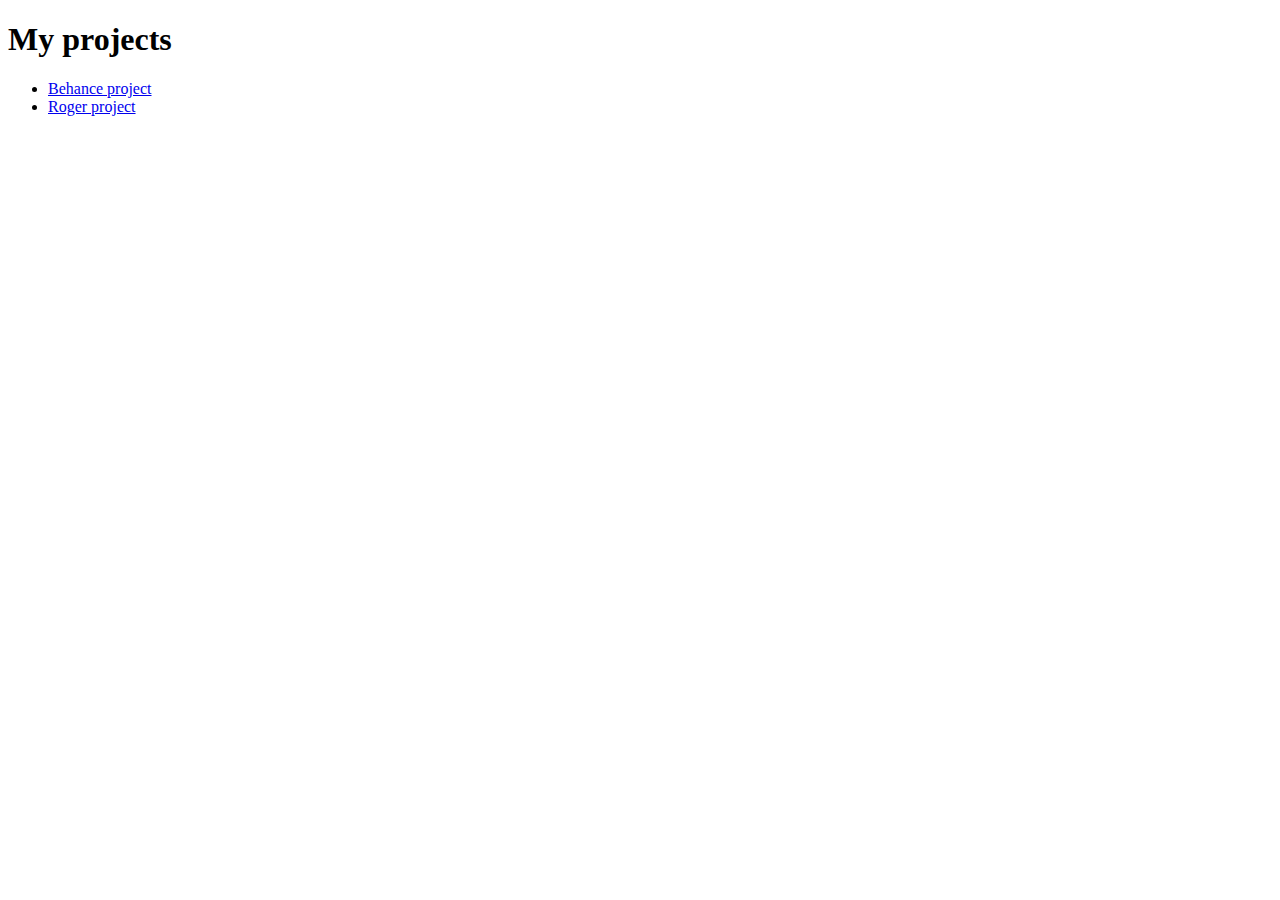
==== index.html @ 9d0b4621 "pushing all my projects yay!" ====
<!DOCTYPE html>
<html lang="en">
<head>
	<meta charset="UTF-8">
	<title>My projects</title>
</head>
<body>
	<h1>My projects</h1>
	<ul>
		<li><a href="Behance project/index.html">Behance project</a></li>
		<li><a href="Roger project/index.html">Roger project</a></li>
	</ul>
</body>
</html>
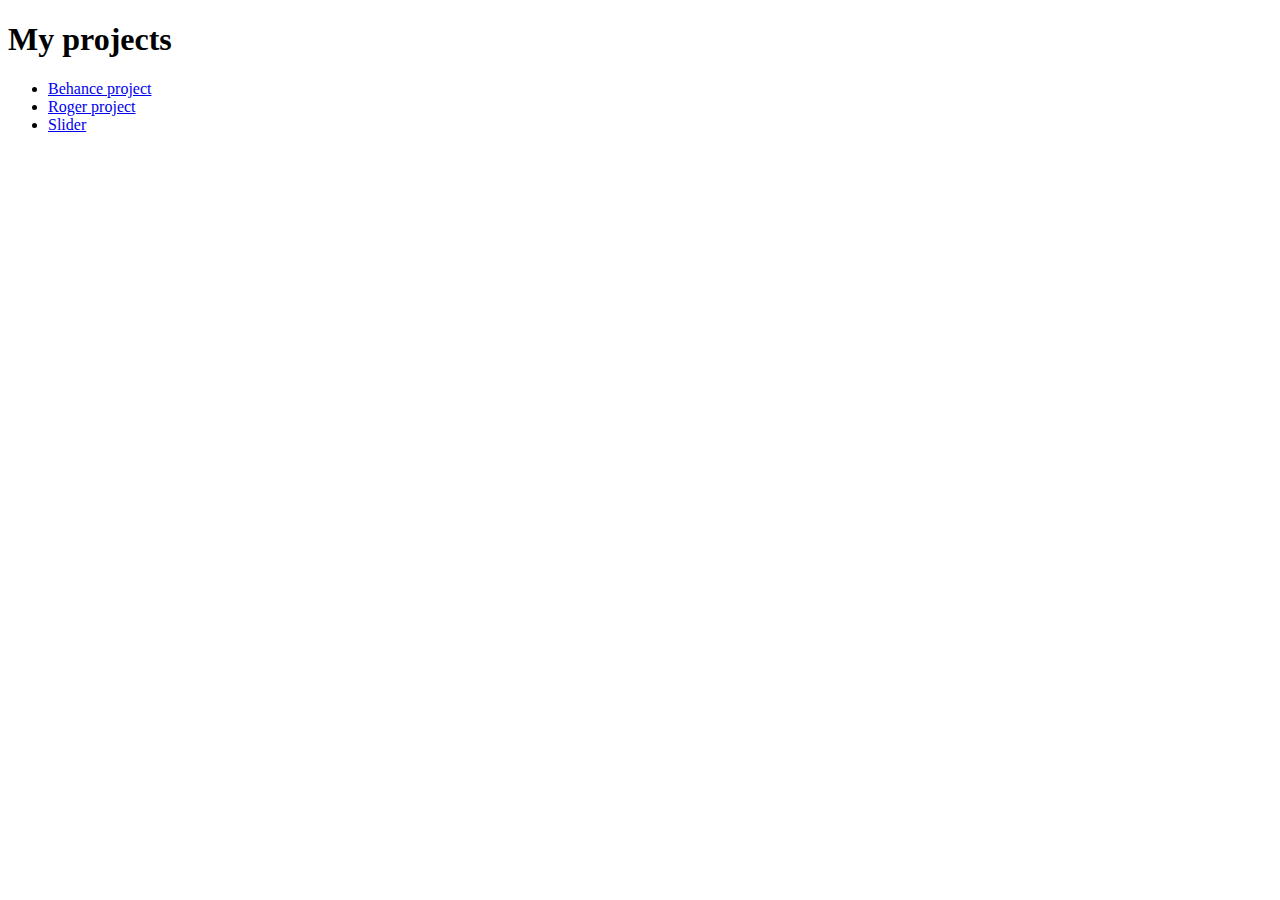
==== commit 68285322: "adding a slider" ====
--- a/index.html
+++ b/index.html
@@ -9,6 +9,7 @@
 	<ul>
 		<li><a href="Behance project/index.html">Behance project</a></li>
 		<li><a href="Roger project/index.html">Roger project</a></li>
+		<li><a href="Slider/index.html">Slider</a></li>
 	</ul>
 </body>
 </html>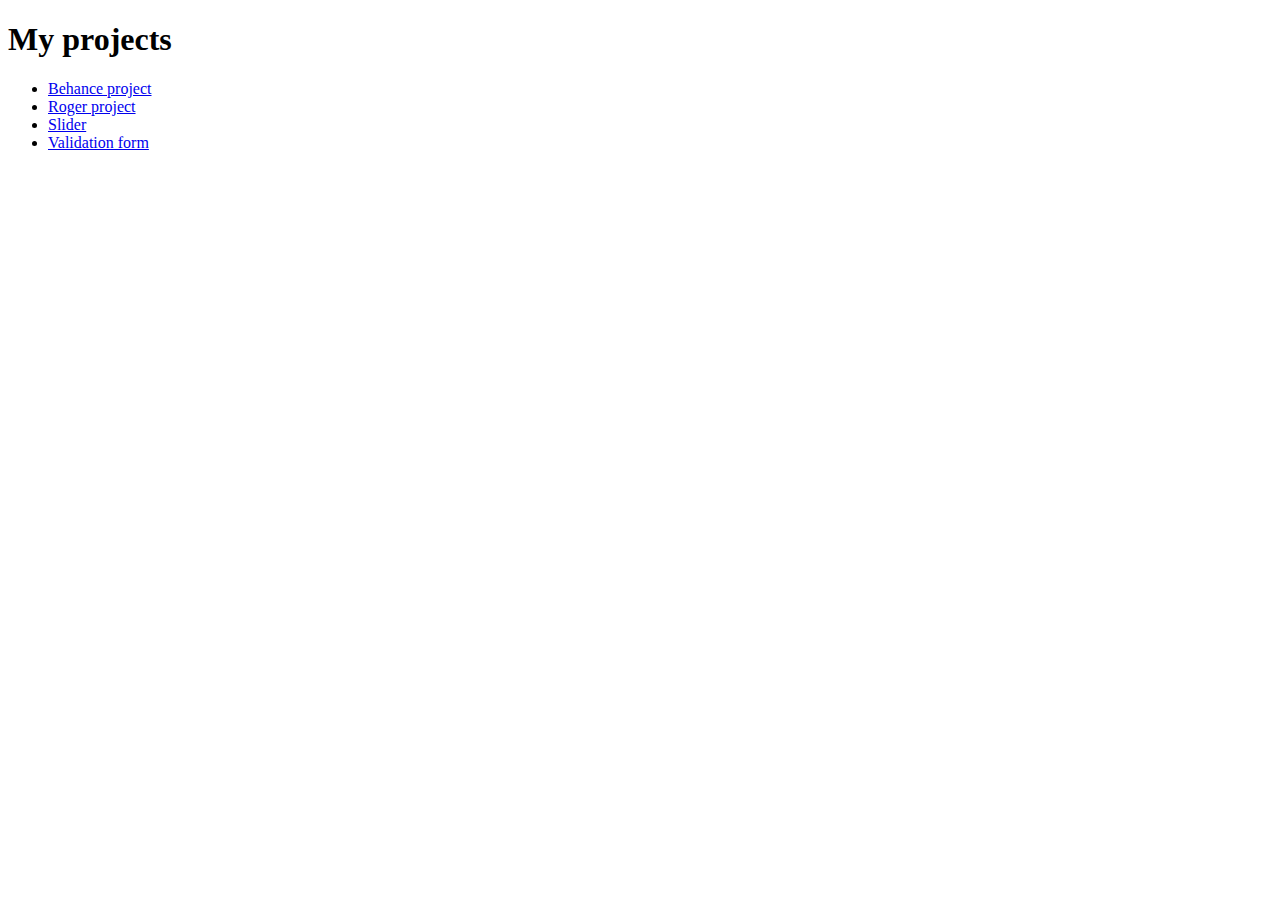
==== commit a25c9a42: "added validation form" ====
--- a/index.html
+++ b/index.html
@@ -10,6 +10,7 @@
 		<li><a href="Behance project/index.html">Behance project</a></li>
 		<li><a href="Roger project/index.html">Roger project</a></li>
 		<li><a href="Slider/index.html">Slider</a></li>
+		<li><a href="Validation form/form.html">Validation form</a></li>
 	</ul>
 </body>
 </html>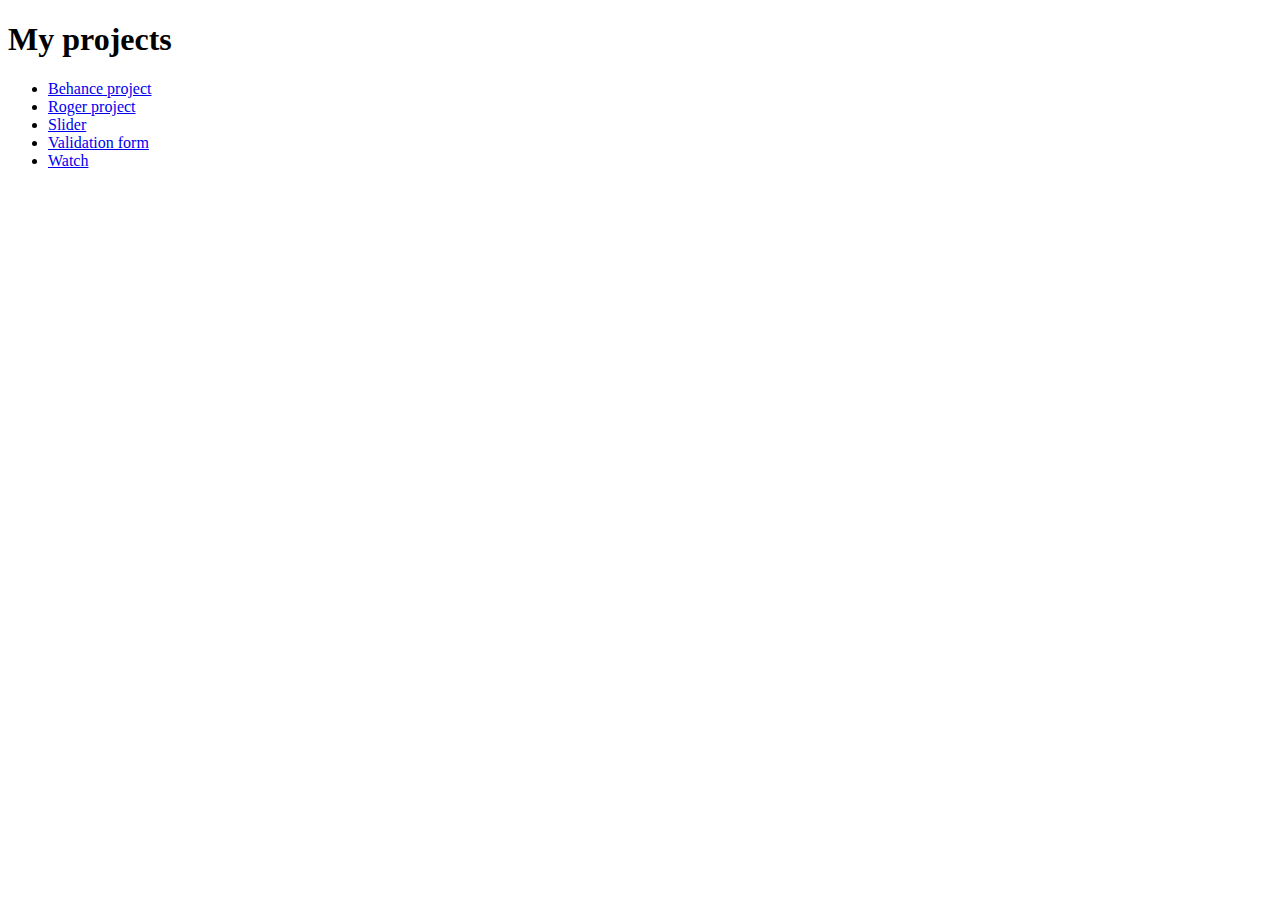
==== commit 6d43ab66: "updating pages" ====
--- a/index.html
+++ b/index.html
@@ -11,6 +11,7 @@
 		<li><a href="Roger project/index.html">Roger project</a></li>
 		<li><a href="Slider/index.html">Slider</a></li>
 		<li><a href="Validation form/form.html">Validation form</a></li>
+		<li><a href="Watch mode/index.html">Watch</a></li>
 	</ul>
 </body>
 </html>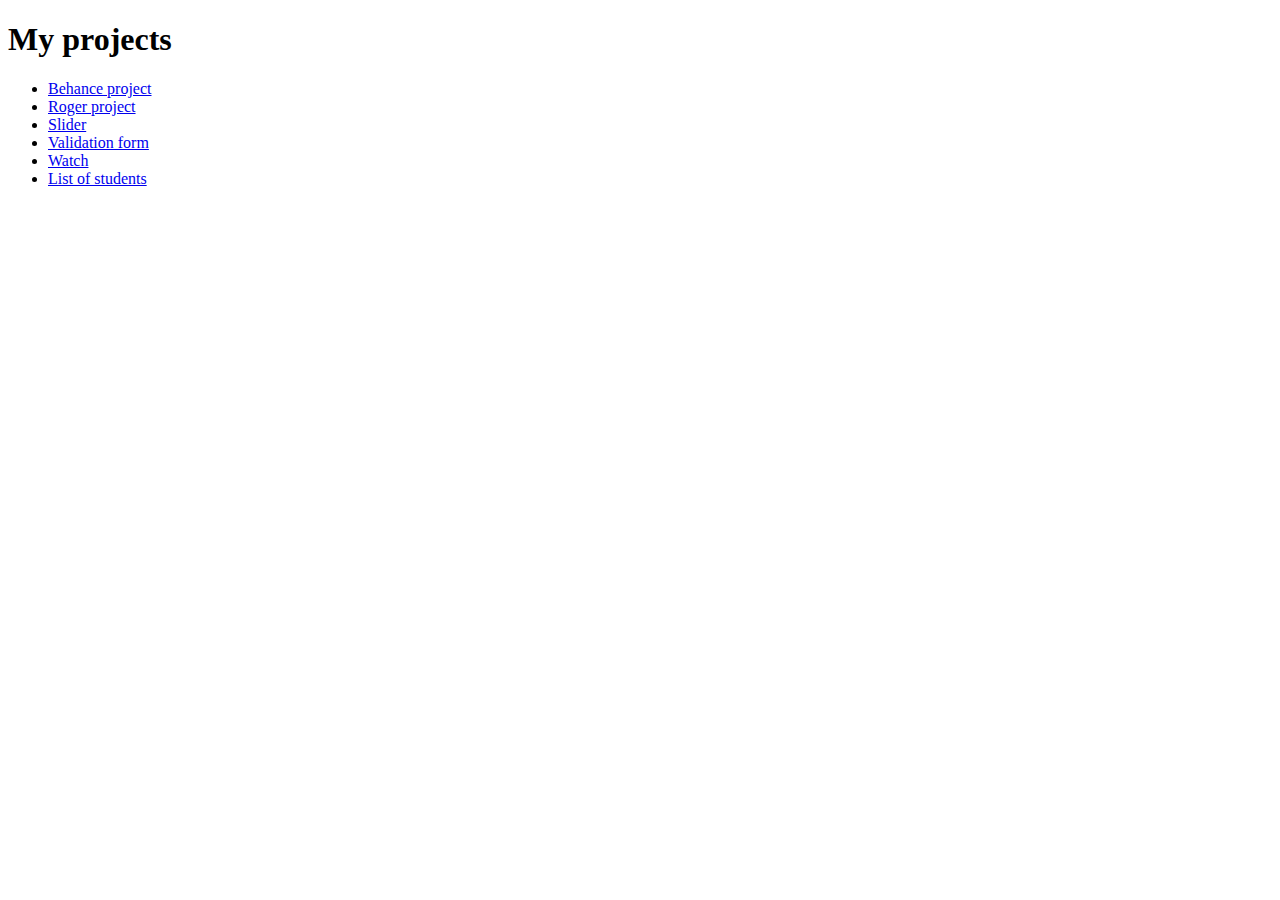
==== commit 7e01dd98: "pushing students list" ====
--- a/index.html
+++ b/index.html
@@ -12,6 +12,7 @@
 		<li><a href="Slider/index.html">Slider</a></li>
 		<li><a href="Validation form/form.html">Validation form</a></li>
 		<li><a href="Watch mode/index.html">Watch</a></li>
+		<li><a href="StudentsList/list.html">List of students</a></li>
 	</ul>
 </body>
 </html>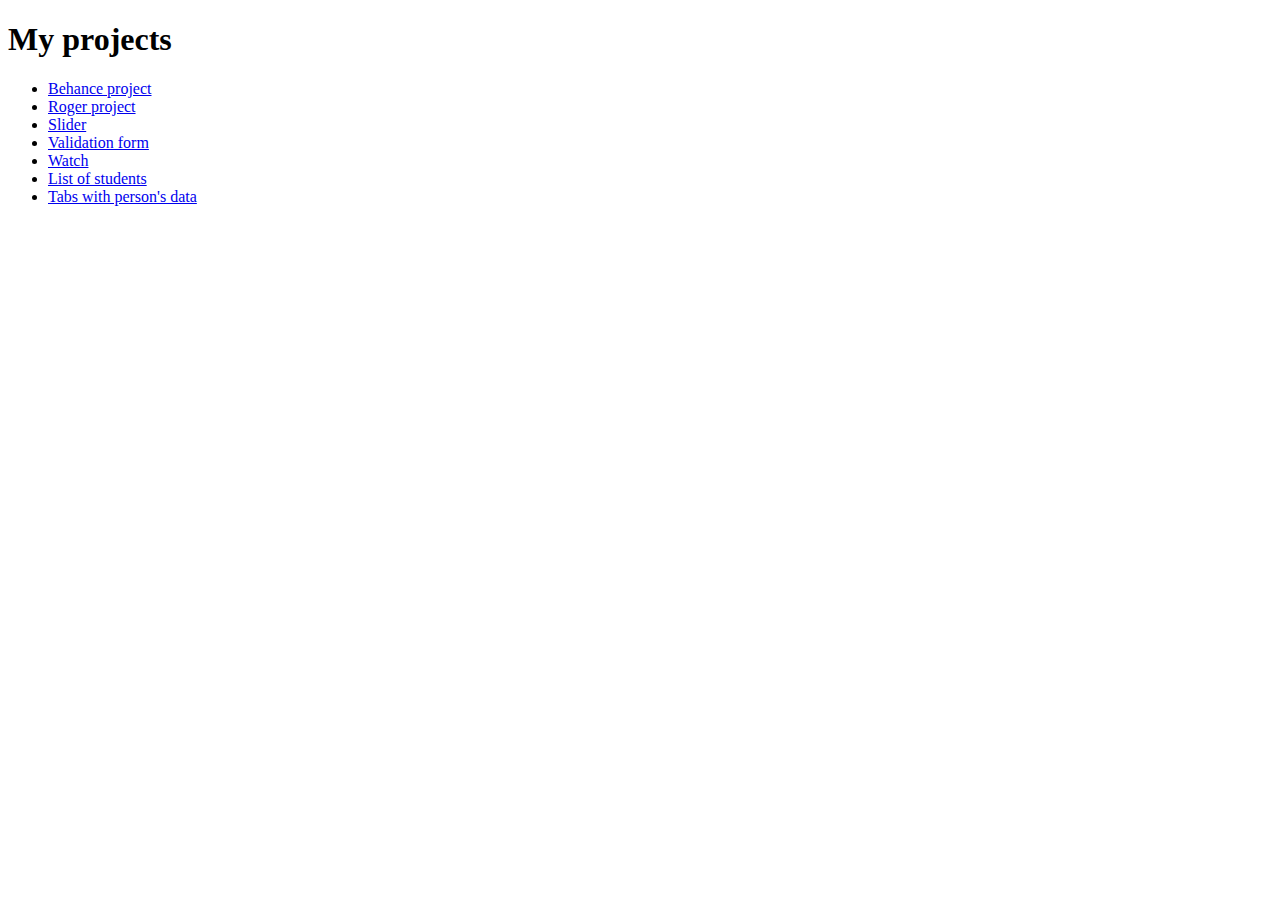
==== commit 0b6ea455: "push tabs students data project" ====
--- a/index.html
+++ b/index.html
@@ -13,6 +13,7 @@
 		<li><a href="Validation form/form.html">Validation form</a></li>
 		<li><a href="Watch mode/index.html">Watch</a></li>
 		<li><a href="StudentsList/list.html">List of students</a></li>
+		<li><a href="Tabs with person's data/index.html">Tabs with person's data</a></li>
 	</ul>
 </body>
 </html>